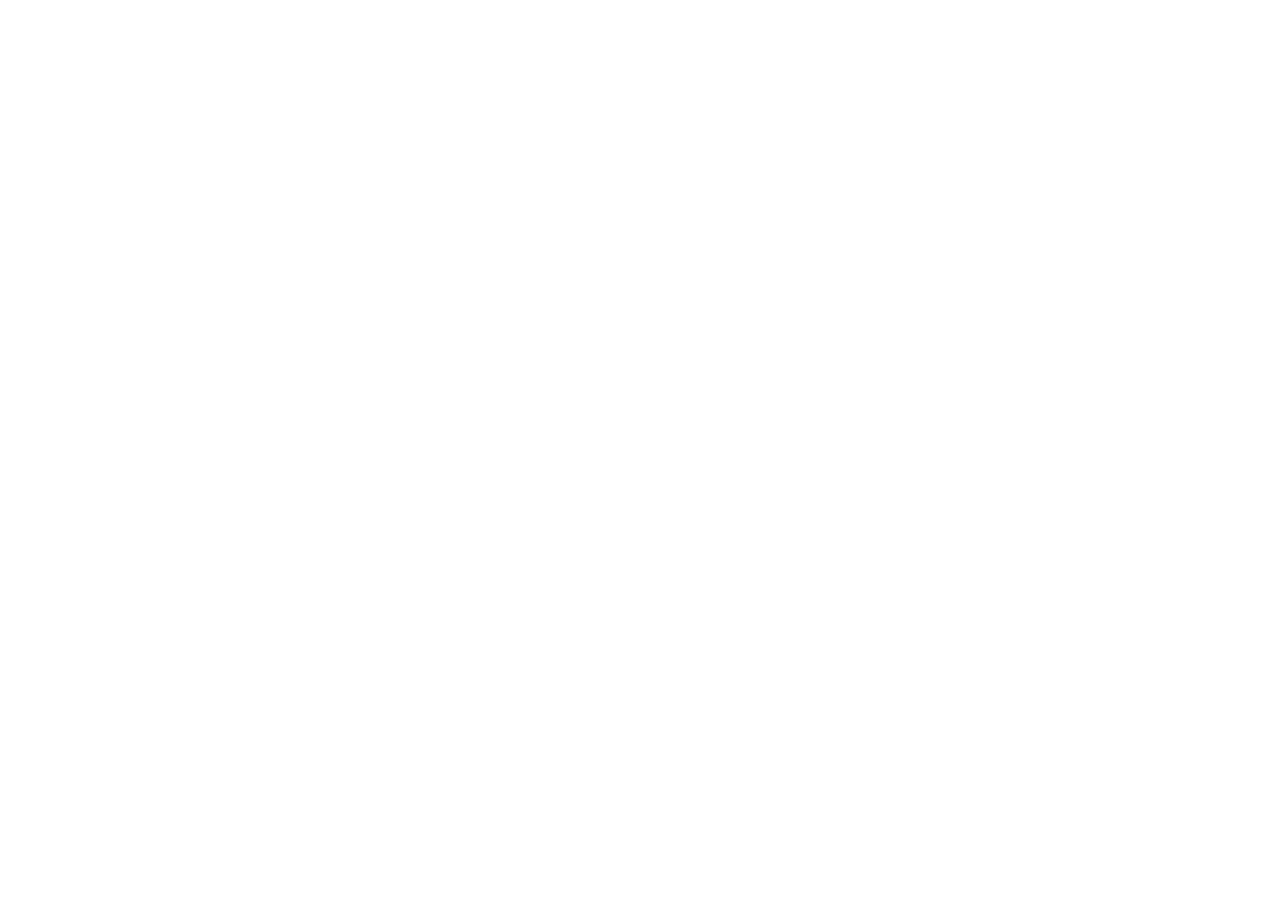
==== JS 3ra clase/tarea/index.html @ 6ec409fb "Se soluciono un error que impedia utilizar git" ====
<!DOCTYPE html>
<html lang="en">
<head>
    <meta charset="UTF-8">
    <meta http-equiv="X-UA-Compatible" content="IE=edge">
    <meta name="viewport" content="width=device-width, initial-scale=1.0">
    <title>Tarea</title>
</head>
<body>
    <script src="app.js"></script>
</body>
</html>
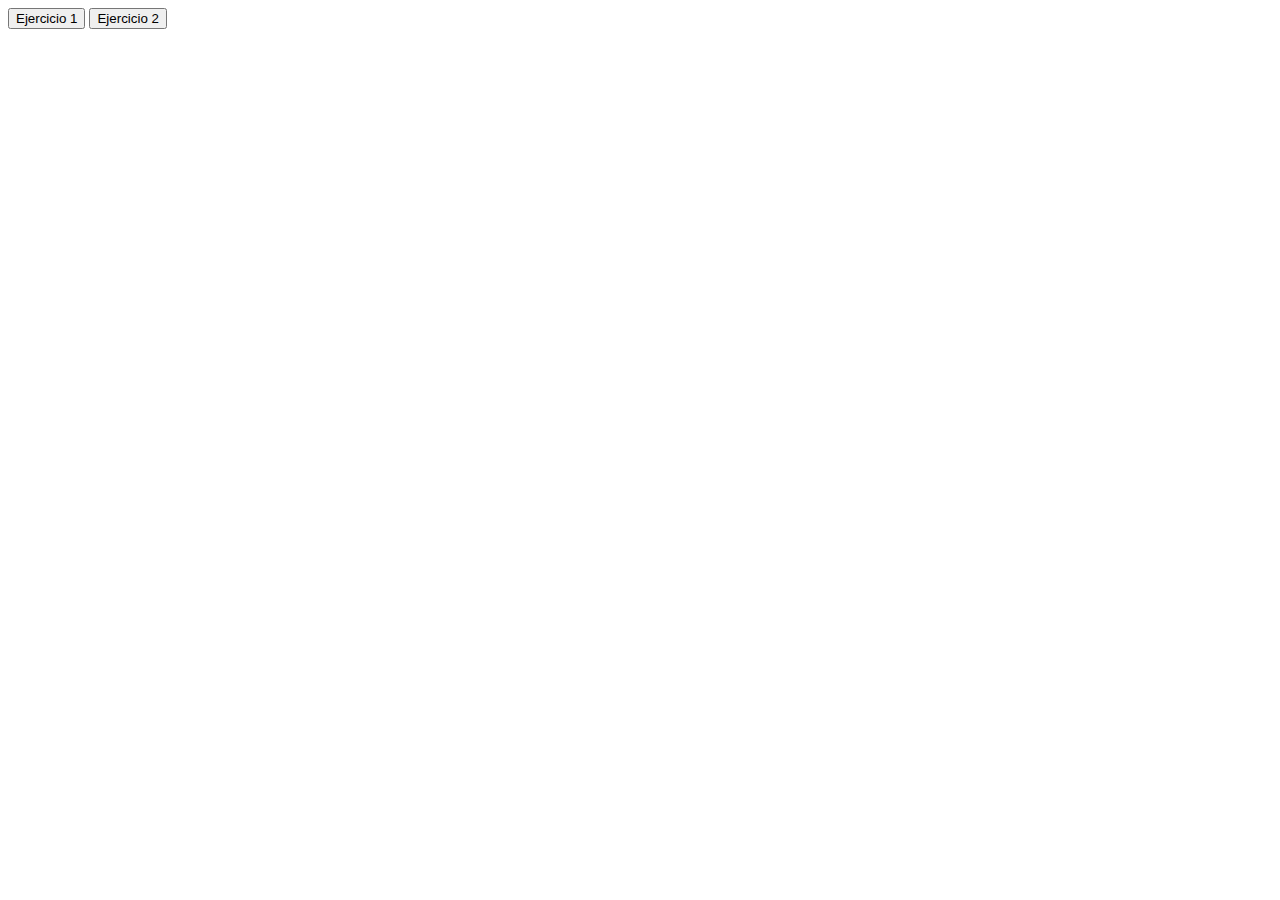
==== commit e8600428: "Tareas, nuevos fundamentos y desafios" ====
--- a/JS 3ra clase/tarea/index.html
+++ b/JS 3ra clase/tarea/index.html
@@ -4,9 +4,13 @@
     <meta charset="UTF-8">
     <meta http-equiv="X-UA-Compatible" content="IE=edge">
     <meta name="viewport" content="width=device-width, initial-scale=1.0">
-    <title>Tarea</title>
+    <title>Document</title>
 </head>
 <body>
+    <button onclick="ejercicio1()">Ejercicio 1</button>
+    <button onclick="ejercicio2()">Ejercicio 2</button>
+   
+   
     <script src="app.js"></script>
 </body>
 </html>